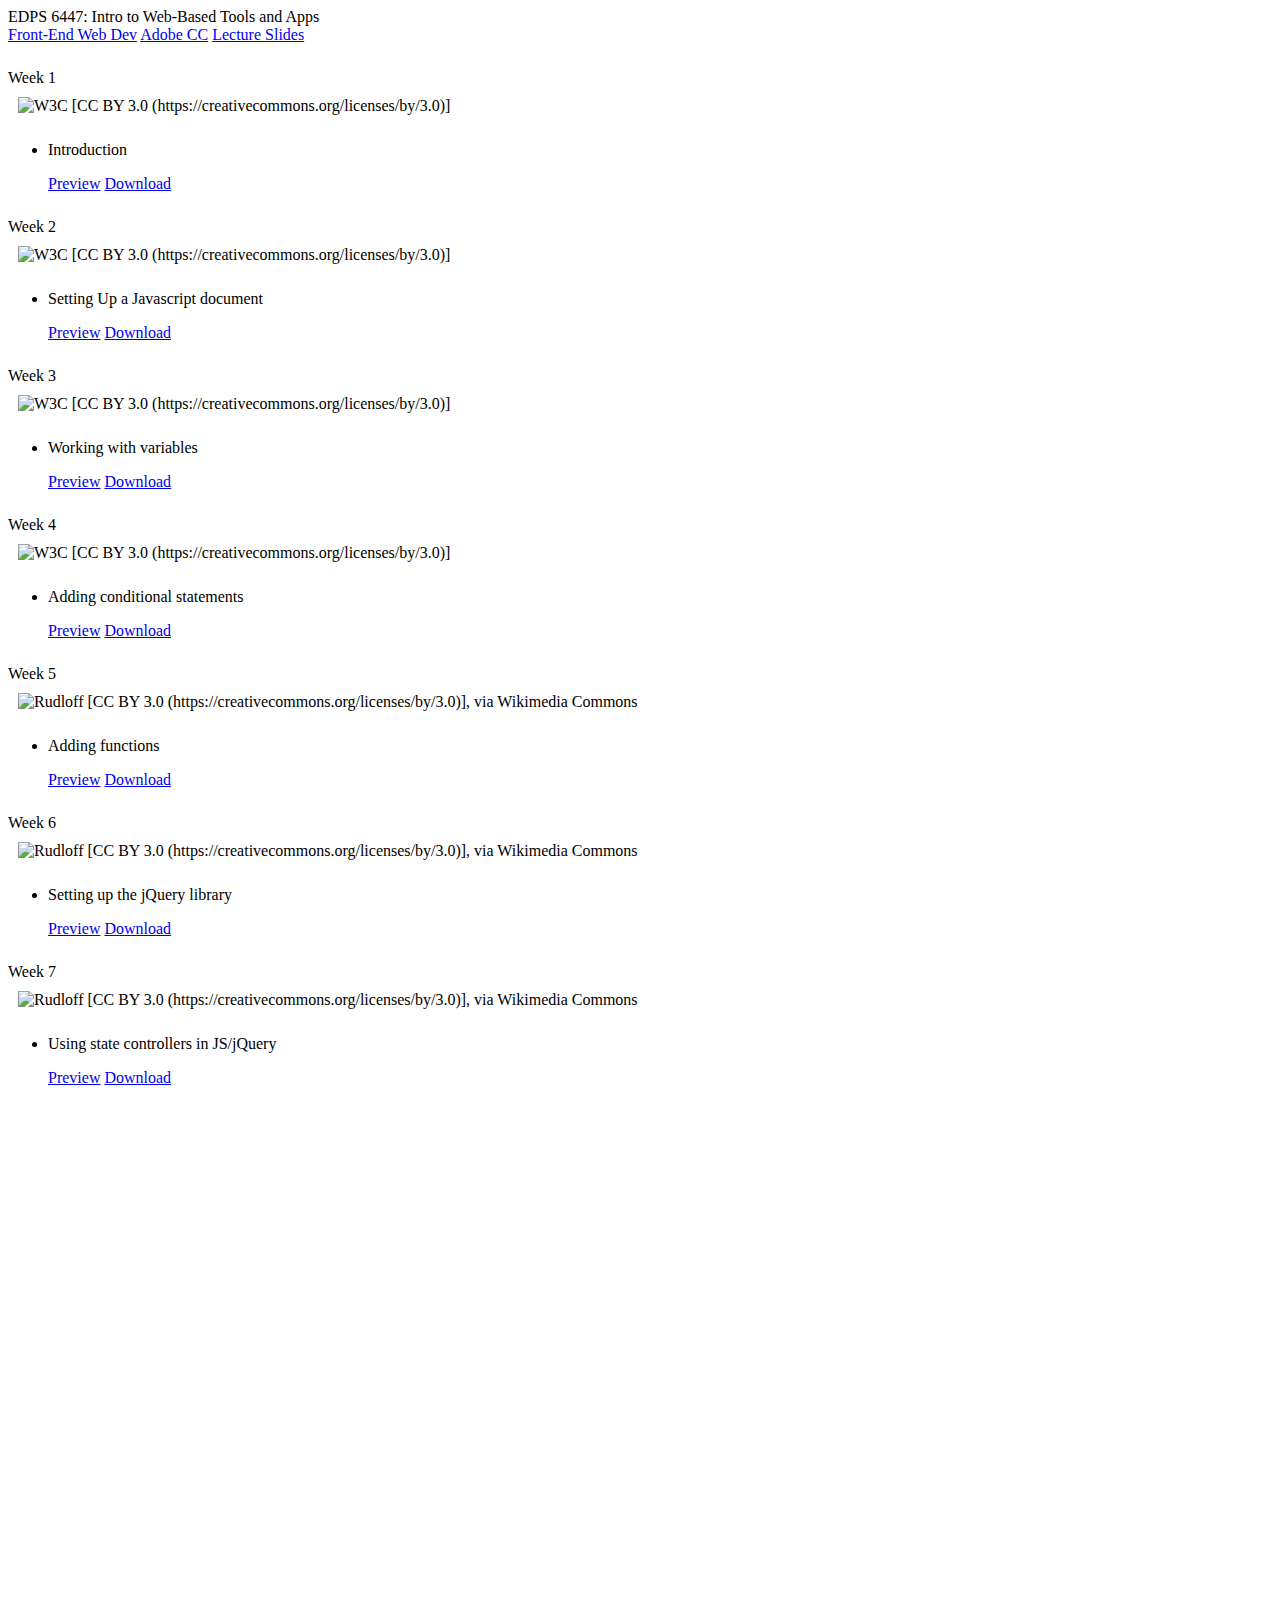
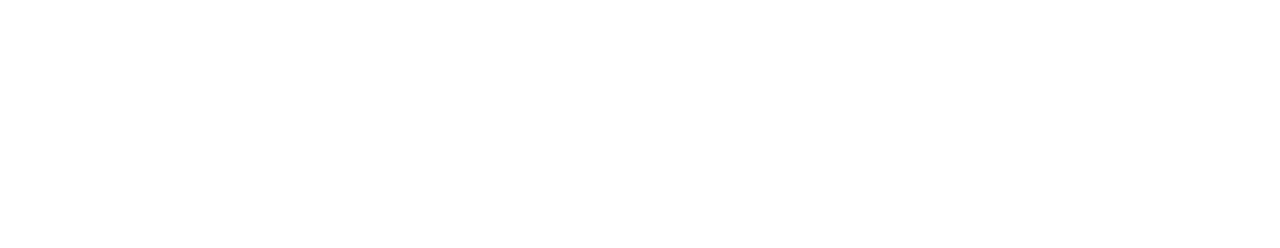
==== index.html @ ab7abaa6 "Update index.html" ====
<!doctype html>
<html lang="en">
  <head>
    <!-- Required meta tags -->
    <meta charset="utf-8">
    <meta name="viewport" content="width=device-width, initial-scale=1, shrink-to-fit=no">

    <!-- Bootstrap CSS -->
    <link rel="stylesheet" href="https://stackpath.bootstrapcdn.com/bootstrap/4.1.3/css/bootstrap.min.css" integrity="sha384-MCw98/SFnGE8fJT3GXwEOngsV7Zt27NXFoaoApmYm81iuXoPkFOJwJ8ERdknLPMO" crossorigin="anonymous">
      
    <!-- Font Awesome -->
    <link rel="stylesheet" href="https://use.fontawesome.com/releases/v5.6.1/css/all.css" integrity="sha384-gfdkjb5BdAXd+lj+gudLWI+BXq4IuLW5IT+brZEZsLFm++aCMlF1V92rMkPaX4PP" crossorigin="anonymous">

    <title>EDPS 6447</title>
      
    <style>  
        img.card-img-top{
            height: 200px;
            width: 200px;
            padding: 10px;
            margin: auto;
        }
        .card{
            margin-top: 25px;
        }
        nav.bg-secondary{
            margin-top: 25px;
            height: 100px;
        }
        nav.bg-primary a.active{
            border-bottom-color: white;
            border-bottom-width: 5px;
            border-bottom-style: solid;
        }
        nav.bg-primary a{
            border-bottom-color: transparent;
            border-bottom-width: 5px;
            border-bottom-style: solid;
        }
        .hide_card{
            visibility: hidden;
        }
        
    </style>
  </head>
  <body>
      
    <!-- As a heading -->
    <nav class="navbar navbar-dark bg-dark">
      <span class="navbar-brand mb-0 h1">EDPS 6447: Intro to Web-Based Tools and Apps</span>
    </nav>
      
    <!-- As a heading -->
    <nav class="navbar navbar-dark bg-primary p-0 pt-1">
        <div class="navbar-nav flex-row p-0">
            <a id="frontend_link" href="#" class="nav-item nav-link active p-2">Front-End Web Dev</a>
            <a id="adobecc_link" href="#" class="nav-item nav-link p-2">Adobe CC</a>
            <a id="youtube_link" href="#" class="nav-item nav-link p-2">Lecture Slides</a>
        </div>
    </nav>
    
    <div id="frontend_row" class="container">
      <div class="row">
        <div class="col-sm">
            <div class="card">
              <div class="card-header">
                Week 1  
              </div>
              <img class="card-img-top" src="https://upload.wikimedia.org/wikipedia/commons/b/b6/Badge_js-strict.svg" alt="W3C [CC BY 3.0 (https://creativecommons.org/licenses/by/3.0)]">
              <ul class="list-group list-group-flush">
                <li class="list-group-item">
                    <p class="card-text">Introduction</p>
                    <a href="Week1/index.html" class="btn btn-primary" target="_blank"><i class="fas fa-desktop"></i> Preview</a>
                    <a href="Week1/Week1JSDemo.zip" class="btn btn-primary" download><i class="fas fa-file-download"></i> Download</a>
                </li>
              </ul>
            </div>
        </div>
        <div class="col-sm">
            <div class="card">
              <div class="card-header">
                Week 2  
              </div>
              <img class="card-img-top" src="https://upload.wikimedia.org/wikipedia/commons/b/b6/Badge_js-strict.svg" alt="W3C [CC BY 3.0 (https://creativecommons.org/licenses/by/3.0)]">
              <ul class="list-group list-group-flush">
                <li class="list-group-item">
                    <p class="card-text">Setting Up a Javascript document</p>
                    <a href="Week2/index.html" class="btn btn-primary" target="_blank"><i class="fas fa-desktop"></i> Preview</a>
                    <a href="Week2/week2_demo.zip" class="btn btn-primary" download><i class="fas fa-file-download"></i> Download</a>
                </li>
              </ul>
            </div>
        </div>
          <div class="col-sm">
            <div class="card">
              <div class="card-header">
                Week 3  
              </div>
              <img class="card-img-top" src="https://upload.wikimedia.org/wikipedia/commons/b/b6/Badge_js-strict.svg" alt="W3C [CC BY 3.0 (https://creativecommons.org/licenses/by/3.0)]">
              <ul class="list-group list-group-flush">
                <li class="list-group-item">
                    <p class="card-text">Working with variables</p>
                    <a href="Week3/index.html" class="btn btn-primary" target="_blank"><i class="fas fa-desktop"></i> Preview</a>
                    <a href="Week3/week3_demo.zip" class="btn btn-primary" download><i class="fas fa-file-download"></i> Download</a>
                </li>
              </ul>
            </div>
        </div>
          
      </div>
        <div class="row">
            <div class="col-sm">
                <div class="card">
                   <div class="card-header">
                Week 4  
                  </div>
                  <img class="card-img-top" src="https://upload.wikimedia.org/wikipedia/commons/b/b6/Badge_js-strict.svg" alt="W3C [CC BY 3.0 (https://creativecommons.org/licenses/by/3.0)]">
                  <ul class="list-group list-group-flush">
                    <li class="list-group-item">
                        <p class="card-text">Adding conditional statements</p>
                        <a href="Week4/index.html" class="btn btn-primary" target="_blank"><i class="fas fa-desktop"></i> Preview</a>
                        <a href="Week4/Week4.zip" class="btn btn-primary" download><i class="fas fa-file-download"></i> Download</a>
                    </li>
                  </ul>
                </div>
            </div>
              <div class="col-sm">
                <div class="card">
                  <div class="card-header">
                Week 5  
                  </div>
                  <img class="card-img-top" src="https://upload.wikimedia.org/wikipedia/commons/b/b6/Badge_js-strict.svg" alt="Rudloff [CC BY 3.0 (https://creativecommons.org/licenses/by/3.0)], via Wikimedia Commons">
                  <ul class="list-group list-group-flush">
                    <li class="list-group-item">
                        <p class="card-text">Adding functions</p>
                        <a href="Week5/index.html" class="btn btn-primary" target="_blank"><i class="fas fa-desktop"></i> Preview</a>
                        <a href="Week5/Week5.zip" class="btn btn-primary" download><i class="fas fa-file-download"></i> Download</a>
                    </li>
                  </ul>
                </div>
            </div>
            <div class="col-sm">
                <div class="card">
                  <div class="card-header">
                Week 6  
                  </div>
                  <img class="card-img-top" src="https://upload.wikimedia.org/wikipedia/commons/b/b6/Badge_js-strict.svg" alt="Rudloff [CC BY 3.0 (https://creativecommons.org/licenses/by/3.0)], via Wikimedia Commons">
                  <ul class="list-group list-group-flush">
                    <li class="list-group-item">
                        <p class="card-text">Setting up the jQuery library</p>
                        <a href="Week6/index.html" class="btn btn-primary" target="_blank"><i class="fas fa-desktop"></i> Preview</a>
                        <a href="Week6/Week6.zip" class="btn btn-primary" download><i class="fas fa-file-download"></i> Download</a>
                    </li>
                  </ul>
                </div>
            </div>
        </div>
        <div class="row">
            <div class="col-sm">
                <div class="card">
                  <div class="card-header">
                Week 7  
                  </div>
                  <img class="card-img-top" src="https://upload.wikimedia.org/wikipedia/commons/b/b6/Badge_js-strict.svg" alt="Rudloff [CC BY 3.0 (https://creativecommons.org/licenses/by/3.0)], via Wikimedia Commons">
                  <ul class="list-group list-group-flush">
                    <li class="list-group-item">
                        <p class="card-text">Using state controllers in JS/jQuery</p>
                        <a href="Week7/index.html" class="btn btn-primary" target="_blank"><i class="fas fa-desktop"></i> Preview</a>
                        <a href="Week7/Week7.zip" class="btn btn-primary" download><i class="fas fa-file-download"></i> Download</a>
                    </li>
                  </ul>
                </div>
            </div>
              <div class="col-sm">
                <div class="card hide_card">
                  <div class="card-header">
                Week 8
                  </div>
                  <img class="card-img-top" src="https://upload.wikimedia.org/wikipedia/commons/b/b6/Badge_js-strict.svg" alt="Rudloff [CC BY 3.0 (https://creativecommons.org/licenses/by/3.0)], via Wikimedia Commons">
                  <ul class="list-group list-group-flush">
                    <li class="list-group-item">
                        <p class="card-text">Using state controllers in JS/jQuery</p>
                        <a href="Week8/index.html" class="btn btn-primary" target="_blank"><i class="fas fa-desktop"></i> Preview</a>
                        <a href="Week8/Week8_WebDemo.zip" class="btn btn-primary" download><i class="fas fa-file-download"></i> Download</a>
                    </li>
                  </ul>
                </div>
            </div>
            <div class="col-sm">
                <div class="card hide_card">
                    <div class="card-header">
                Week 9
                  </div>
                  <img class="card-img-top" src="https://upload.wikimedia.org/wikipedia/commons/b/b6/Badge_js-strict.svg" alt="Rudloff [CC BY 3.0 (https://creativecommons.org/licenses/by/3.0)], via Wikimedia Commons">
                  <ul class="list-group list-group-flush">
                    <li class="list-group-item">
                        <p class="card-text">Event listeners and handlers in JS/jQuery</p>
                        <a href="Week9/index.html" class="btn btn-primary" target="_blank"><i class="fas fa-desktop"></i> Preview</a>
                        <a href="Week9/Week9_WebDemo.zip" class="btn btn-primary" download><i class="fas fa-file-download"></i> Download</a>
                    </li>
                  </ul>
                </div>
            </div>
        </div>
        <div class="row">
            <div class="col-sm">
                <div class="card hide_card">
                    <div class="card-header">
                Week 10
                  </div>
                  <img class="card-img-top" src="https://upload.wikimedia.org/wikipedia/commons/b/b6/Badge_js-strict.svg" alt="Rudloff [CC BY 3.0 (https://creativecommons.org/licenses/by/3.0)], via Wikimedia Commons">
                  <ul class="list-group list-group-flush">
                    <li class="list-group-item">
                        <p class="card-text">Style controllers in JS/jQuery</p>
                        <a href="Week10/index.html" class="btn btn-primary" target="_blank"><i class="fas fa-desktop"></i> Preview</a>
                        <a href="Week10/Week10_WebDemo.zip" class="btn btn-primary" download><i class="fas fa-file-download"></i> Download</a>
                    </li>
                  </ul>
                </div>
            </div>
              <div class="col-sm">
                <div class="card hide_card">
                    <div class="card-header">
                Week 11
                  </div>
                  <img class="card-img-top" src="https://upload.wikimedia.org/wikipedia/commons/b/b6/Badge_js-strict.svg" alt="Rudloff [CC BY 3.0 (https://creativecommons.org/licenses/by/3.0)], via Wikimedia Commons">
                   <ul class="list-group list-group-flush">
                    <li class="list-group-item">
                        <p class="card-text">Data controllers in JS/jQuery</p>
                        <a href="Week11/index.html" class="btn btn-primary" target="_blank"><i class="fas fa-desktop"></i> Preview</a>
                        <a href="Week11/Week11_WebDemo.zip" class="btn btn-primary" download><i class="fas fa-file-download"></i> Download</a>
                    </li>
                  </ul>
                </div>
            </div>
            <div class="col-sm">
                <div class="card hide_card">
                  <div class="card-header">
                Week 12
                  </div>
                  <img class="card-img-top" src="https://upload.wikimedia.org/wikipedia/commons/b/b6/Badge_js-strict.svg" alt="Rudloff [CC BY 3.0 (https://creativecommons.org/licenses/by/3.0)], via Wikimedia Commons">
                  <ul class="list-group list-group-flush">
                    <li class="list-group-item">
                        <p class="card-text">Exam Period</p>
                        <a href="Week12/index.html" class="btn btn-primary" target="_blank"><i class="fas fa-desktop"></i> Preview</a>
                        <a href="Week12/DemoWeek12.zip" class="btn btn-primary" download><i class="fas fa-file-download"></i> Download</a>
                    </li>
                  </ul>
                </div>
            </div>
        </div>
    </div>
      
    <div id="adobecc_row" class="container" style="display: none;">
      <div class="row">
        <div class="col-sm">
            <div class="card">
              <div class="card-header">
                Week 1  
              </div>
              <img width="180px" class="card-img-top" alt="Captivate8-icon" src="https://upload.wikimedia.org/wikipedia/commons/d/d3/Captivate8-icon.png">
              <ul class="list-group list-group-flush">
                <li class="list-group-item">
                    <p class="card-text">Introduction</p>
                    <a href="Week1/captivate_HTMLexport.html" class="btn btn-primary" target="_blank"><i class="fas fa-desktop"></i> Preview</a>
                    <a href="Week1/Week1CaptivateDemo.cptx" class="btn btn-primary" download><i class="fas fa-file-download"></i> Download</a>
                </li>
              </ul>
            </div>
        </div>
        <div class="col-sm">
            <div class="card">
              <div class="card-header">
                Week 2  
              </div>
              <img width="180px" class="card-img-top" alt="Captivate8-icon" src="https://upload.wikimedia.org/wikipedia/commons/d/d3/Captivate8-icon.png">
              <ul class="list-group list-group-flush">
                <li class="list-group-item">
                    <p class="card-text">Setting up a Captivate project file</p>
                    <a href="Week2/eLearning.zip" class="btn btn-primary" target="_blank"><i class="fas fa-desktop"></i> Preview</a>
                    <a href="Week2/Week2EDPS6447.cptx" class="btn btn-primary" download><i class="fas fa-file-download"></i> Download</a>
                </li>
              </ul>
            </div>
        </div>
          <div class="col-sm">
            <div class="card">
              <div class="card-header">
                Week 3  
              </div>
              <img width="180px" class="card-img-top" alt="Captivate8-icon" src="https://upload.wikimedia.org/wikipedia/commons/d/d3/Captivate8-icon.png">
              <ul class="list-group list-group-flush">
                <li class="list-group-item">
                    <p class="card-text">Working with assets</p>
                    <a href="Week3/eLearning.zip" class="btn btn-primary" target="_blank"><i class="fas fa-desktop"></i> Preview</a>
                    <a href="Week3/Week3EDPS6447.cptx" class="btn btn-primary" download><i class="fas fa-file-download"></i> Download</a>
                </li>
              </ul>
            </div>
        </div>
          
      </div>
        <div class="row">
            <div class="col-sm">
                <div class="card">
                  <div class="card-header">
                Week 4 
                </div>
                  <img width="180px" class="card-img-top" alt="Captivate8-icon" src="https://upload.wikimedia.org/wikipedia/commons/d/d3/Captivate8-icon.png">
                  <ul class="list-group list-group-flush">
                    <li class="list-group-item">
                        <p class="card-text">Adding effects</p>
                        <a href="Week4/Week4EDPS6447Web.zip" class="btn btn-primary" target="_blank" download><i class="fas fa-desktop"></i> Preview</a>
                        <a href="Week4/Week4EDPS6447.cptx" class="btn btn-primary" download><i class="fas fa-file-download"></i> Download</a>
                    </li>
                  </ul>
                </div>
            </div>
              <div class="col-sm">
                <div class="card">
                  <div class="card-header">
                Week 5 
                </div>
                  <img width="180px" class="card-img-top" alt="Captivate8-icon" src="https://upload.wikimedia.org/wikipedia/commons/d/d3/Captivate8-icon.png">
                 <ul class="list-group list-group-flush">
                    <li class="list-group-item">
                        <p class="card-text">Adding quizzes</p>
                        <a href="Week5/Week5EDPS6447Web.zip" class="btn btn-primary" target="_blank"><i class="fas fa-desktop"></i> Preview</a>
                        <a href="Week5/Week5EDPS6447.cptx" class="btn btn-primary" download><i class="fas fa-file-download"></i> Download</a>
                    </li>
                  </ul>
                </div>
            </div>
            <div class="col-sm">
                <div class="card">
                  <div class="card-header">
                Week 6 
                </div>
                  <img width="180px" class="card-img-top" alt="Captivate8-icon" src="https://upload.wikimedia.org/wikipedia/commons/d/d3/Captivate8-icon.png">
                  <ul class="list-group list-group-flush">
                    <li class="list-group-item">
                        <p class="card-text">Using functions (Part 1)</p>
                        <a href="Week6/Week6EDPS6447Web.zip" class="btn btn-primary" target="_blank"><i class="fas fa-desktop"></i> Preview</a>
                        <a href="Week6/Week6EDPS6447.cptx" class="btn btn-primary" download><i class="fas fa-file-download"></i> Download</a>
                    </li>
                  </ul>
                </div>
            </div>
        </div>
        <div class="row">
            <div class="col-sm">
                <div class="card">
                  <div class="card-header">
                Week 7 
                </div>
                  <img width="180px" class="card-img-top" alt="Captivate8-icon" src="https://upload.wikimedia.org/wikipedia/commons/d/d3/Captivate8-icon.png">
                  <ul class="list-group list-group-flush">
                    <li class="list-group-item">
                        <p class="card-text">Using functions (part 2)</p>
                        <a href="Week7/Week7EDPS6447Web.zip" class="btn btn-primary" target="_blank"><i class="fas fa-desktop"></i> Preview</a>
                        <a href="Week7/Week7EDPS6447.cptx" class="btn btn-primary" download><i class="fas fa-file-download"></i> Download</a>
                    </li>
                  </ul>
                </div>
            </div>
              <div class="col-sm">
                <div class="card hide_card">
                  <div class="card-header">
                Week 8
                </div>
                  <img width="180px" class="card-img-top" alt="Captivate8-icon" src="https://upload.wikimedia.org/wikipedia/commons/d/d3/Captivate8-icon.png">
                  <ul class="list-group list-group-flush">
                    <li class="list-group-item">
                        <p class="card-text">Using functions (part 2)</p>
                        <a href="Week8/video.html" class="btn btn-primary" target="_blank"><i class="fas fa-desktop"></i> Preview</a>
                        <a href="Week8/Week8_PremiereDemo.zip" class="btn btn-primary" download><i class="fas fa-file-download"></i> Download</a>
                    </li>
                  </ul>
                </div>
            </div>
            <div class="col-sm">
                <div class="card hide_card">
                     <div class="card-header">
                Week 9
                </div>
                  <img width="180px" class="card-img-top" alt="Captivate8-icon" src="https://upload.wikimedia.org/wikipedia/commons/d/d3/Captivate8-icon.png">
                   <ul class="list-group list-group-flush">
                    <li class="list-group-item">
                        <p class="card-text">Event-based effects</p>
                        <a href="Week9/video.html" class="btn btn-primary" target="_blank"><i class="fas fa-desktop"></i> Preview</a>
                        <a href="Week9/Week9_PremiereDemo.zip" class="btn btn-primary" download><i class="fas fa-file-download"></i> Download</a>
                    </li>
                  </ul>
                </div>
            </div>
        </div>
        <div class="row">
            <div class="col-sm">
                <div class="card hide_card">
                    <div class="card-header">
                Week 10
                </div>
                  <img width="180px" class="card-img-top" alt="Captivate8-icon" src="https://upload.wikimedia.org/wikipedia/commons/d/d3/Captivate8-icon.png">
                  <ul class="list-group list-group-flush">
                    <li class="list-group-item">
                        <p class="card-text">Non-Linear navigation</p>
                        <a href="Week10/video.html" class="btn btn-primary" target="_blank"><i class="fas fa-desktop"></i> Preview</a>
                        <a href="Week10/Week10_PremiereDemo.zip" class="btn btn-primary" download><i class="fas fa-file-download"></i> Download</a>
                    </li>
                  </ul>
                </div>
            </div>
              <div class="col-sm">
                <div class="card hide_card">
                  <div class="card-header">
                Week 11
                </div>
                  <img width="180px" class="card-img-top" alt="Captivate8-icon" src="https://upload.wikimedia.org/wikipedia/commons/d/d3/Captivate8-icon.png">
                  <ul class="list-group list-group-flush">
                    <li class="list-group-item">
                        <p class="card-text">Decision-based branching</p>
                        <a href="Week11/aidemo.html" class="btn btn-primary" target="_blank"><i class="fas fa-desktop"></i> Preview</a>
                        <a href="Week11/Week11_AIDemo.ai" class="btn btn-primary" download><i class="fas fa-file-download"></i> Download</a>
                    </li>
                  </ul>
                </div>
            </div>
            <div class="col-sm">
                <div class="card hide_card">
                  <div class="card-header">
                Week 12
                </div>
                  <img width="180px" class="card-img-top" alt="Captivate8-icon" src="https://upload.wikimedia.org/wikipedia/commons/d/d3/Captivate8-icon.png">
                  <ul class="list-group list-group-flush">
                    <li class="list-group-item">
                        <p class="card-text">Exam Period</p>
                        <a href="Week12/aidemo.html" class="btn btn-primary" target="_blank"><i class="fas fa-desktop"></i> Preview</a>
                        <a href="Week12/AIDemoWeek12.ai" class="btn btn-primary" download><i class="fas fa-file-download"></i> Download</a>
                    </li>
                  </ul>
                </div>
            </div>
        </div>
    </div>
    <div id="youtube_row" class="container-fluid" style="display: none;">
        <div class="row">
            <div class="col-7">
                <iframe style="width:100%;height:750px;margin-top:25px;" src="https://www.youtube.com/embed/videoseries?list=PLWZDcy6SbCTsaL0hGQeWL9pua57iPpQ_t" frameborder="0" allow="accelerometer; autoplay; encrypted-media; gyroscope; picture-in-picture" allowfullscreen></iframe>
            </div>
            <div class="col-5">
                <iframe src="https://drive.google.com/embeddedfolderview?id=1JpWodck8FMFh6JK73Ausg3_eI5vqdL5t#list" style="width:100%;height:750px;margin-top:25px;" frameborder="0"></iframe>
            </div>
        </div>
    </div>
    
    <!-- Footer Area 
    <nav class="navbar navbar-dark bg-secondary">
      
    </nav>-->

    <!-- Optional JavaScript -->
    <!-- jQuery first, then Popper.js, then Bootstrap JS -->
    <script src="https://code.jquery.com/jquery-3.3.1.slim.min.js" integrity="sha384-q8i/X+965DzO0rT7abK41JStQIAqVgRVzpbzo5smXKp4YfRvH+8abtTE1Pi6jizo" crossorigin="anonymous"></script>
    <script src="https://cdnjs.cloudflare.com/ajax/libs/popper.js/1.14.3/umd/popper.min.js" integrity="sha384-ZMP7rVo3mIykV+2+9J3UJ46jBk0WLaUAdn689aCwoqbBJiSnjAK/l8WvCWPIPm49" crossorigin="anonymous"></script>
    <script src="https://stackpath.bootstrapcdn.com/bootstrap/4.1.3/js/bootstrap.min.js" integrity="sha384-ChfqqxuZUCnJSK3+MXmPNIyE6ZbWh2IMqE241rYiqJxyMiZ6OW/JmZQ5stwEULTy" crossorigin="anonymous"></script>
      
    <script>
        var frontend_link = document.getElementById("frontend_link");
        var adobecc_link = document.getElementById("adobecc_link");
        var youtube_link = document.getElementById("youtube_link");
        
        var frontend_row = document.getElementById("frontend_row");
        var adobecc_row = document.getElementById("adobecc_row");
        var youtube_row = document.getElementById("youtube_row");
        
        console.log(frontend_link);
        console.log(adobecc_link);
        console.log(youtube_link);
        console.log(frontend_row);
        console.log(adobecc_row);
        console.log(youtube_row);
        
        frontend_link.addEventListener("click",Show_FrontEnd);
        adobecc_link.addEventListener("click",Show_AdobeCC);
        youtube_link.addEventListener("click",Show_YouTube);
        
        function Show_FrontEnd(){
            frontend_row.style.display = "block";
            adobecc_row.style.display = "none";
            youtube_row.style.display = "none";
            
            frontend_link.classList.add("active");
            adobecc_link.classList.remove("active");
            youtube_link.classList.remove("active");
        }
        
        function Show_AdobeCC(){
            adobecc_row.style.display = "block";
            frontend_row.style.display = "none";
            youtube_row.style.display = "none";
            
            adobecc_link.classList.add("active");
            frontend_link.classList.remove("active");
            youtube_link.classList.remove("active");
        }
        
        function Show_YouTube(){
            youtube_row.style.display = "block";
            frontend_row.style.display = "none";
            adobecc_row.style.display = "none";
            
            youtube_link.classList.add("active");
            frontend_link.classList.remove("active");
            adobecc_link.classList.remove("active");
        }
    </script>
  </body>
</html>
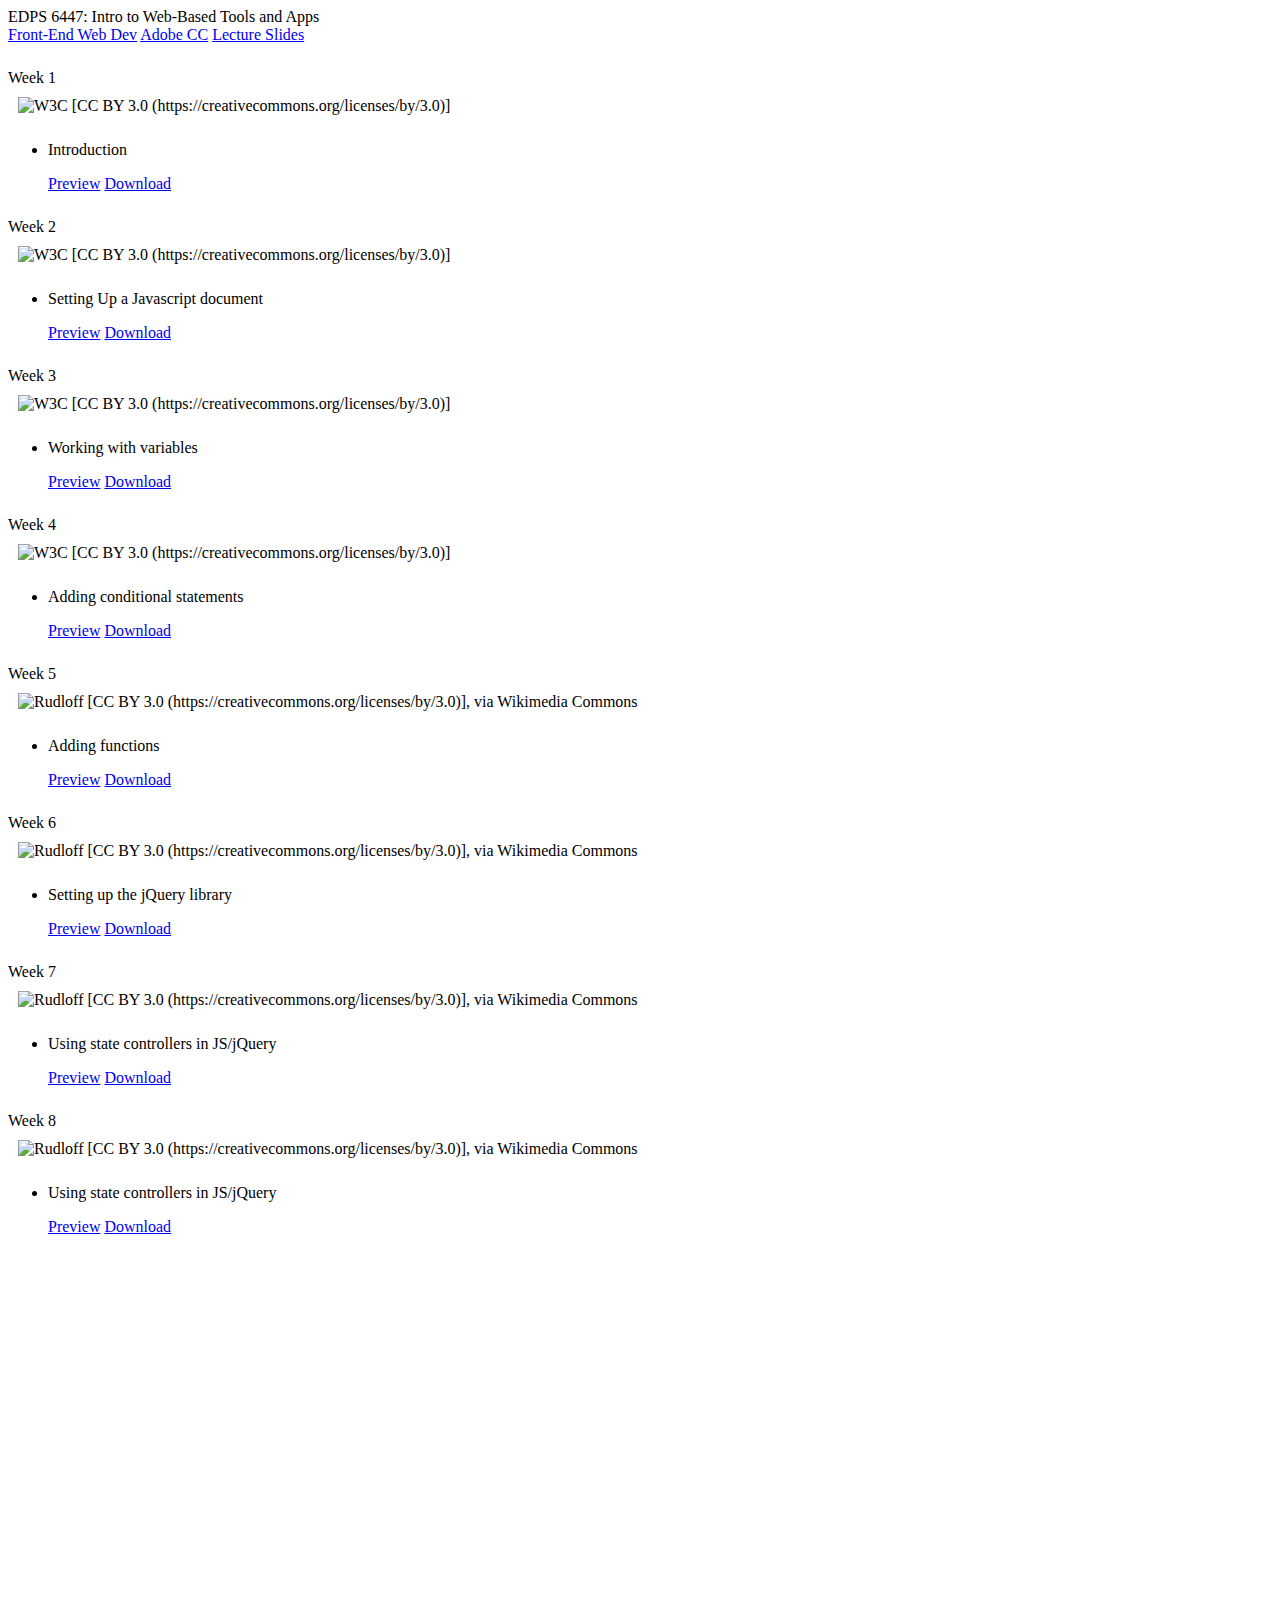
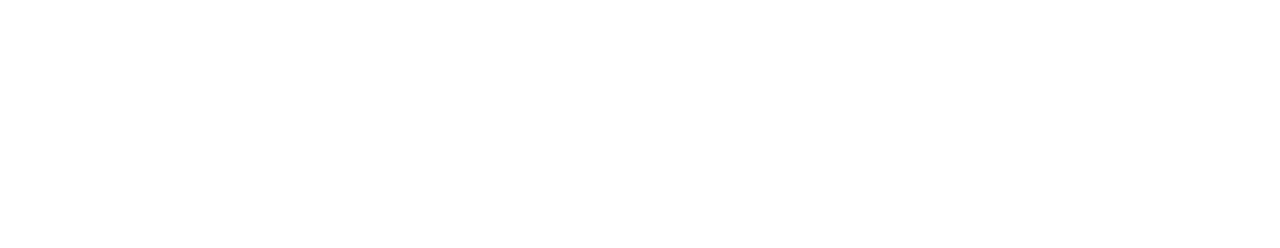
==== commit ef5ff53d: "Update index.html" ====
--- a/index.html
+++ b/index.html
@@ -172,7 +172,7 @@
                 </div>
             </div>
               <div class="col-sm">
-                <div class="card hide_card">
+                <div class="card">
                   <div class="card-header">
                 Week 8
                   </div>
@@ -181,7 +181,7 @@
                     <li class="list-group-item">
                         <p class="card-text">Using state controllers in JS/jQuery</p>
                         <a href="Week8/index.html" class="btn btn-primary" target="_blank"><i class="fas fa-desktop"></i> Preview</a>
-                        <a href="Week8/Week8_WebDemo.zip" class="btn btn-primary" download><i class="fas fa-file-download"></i> Download</a>
+                        <a href="Week8/Week8WebDemo.zip" class="btn btn-primary" download><i class="fas fa-file-download"></i> Download</a>
                     </li>
                   </ul>
                 </div>
@@ -339,7 +339,7 @@
                   <img width="180px" class="card-img-top" alt="Captivate8-icon" src="https://upload.wikimedia.org/wikipedia/commons/d/d3/Captivate8-icon.png">
                   <ul class="list-group list-group-flush">
                     <li class="list-group-item">
-                        <p class="card-text">Using functions (Part 1)</p>
+                        <p class="card-text">Using functions (part 1)</p>
                         <a href="Week6/Week6EDPS6447Web.zip" class="btn btn-primary" target="_blank"><i class="fas fa-desktop"></i> Preview</a>
                         <a href="Week6/Week6EDPS6447.cptx" class="btn btn-primary" download><i class="fas fa-file-download"></i> Download</a>
                     </li>
@@ -364,7 +364,7 @@
                 </div>
             </div>
               <div class="col-sm">
-                <div class="card hide_card">
+                <div class="card">
                   <div class="card-header">
                 Week 8
                 </div>
@@ -372,8 +372,8 @@
                   <ul class="list-group list-group-flush">
                     <li class="list-group-item">
                         <p class="card-text">Using functions (part 2)</p>
-                        <a href="Week8/video.html" class="btn btn-primary" target="_blank"><i class="fas fa-desktop"></i> Preview</a>
-                        <a href="Week8/Week8_PremiereDemo.zip" class="btn btn-primary" download><i class="fas fa-file-download"></i> Download</a>
+                        <a href="Week8/Week8CapDemo.zip" class="btn btn-primary" target="_blank"><i class="fas fa-desktop"></i> Preview</a>
+                        <a href="Week8/Week8EDPS6447.cptx" class="btn btn-primary" download><i class="fas fa-file-download"></i> Download</a>
                     </li>
                   </ul>
                 </div>
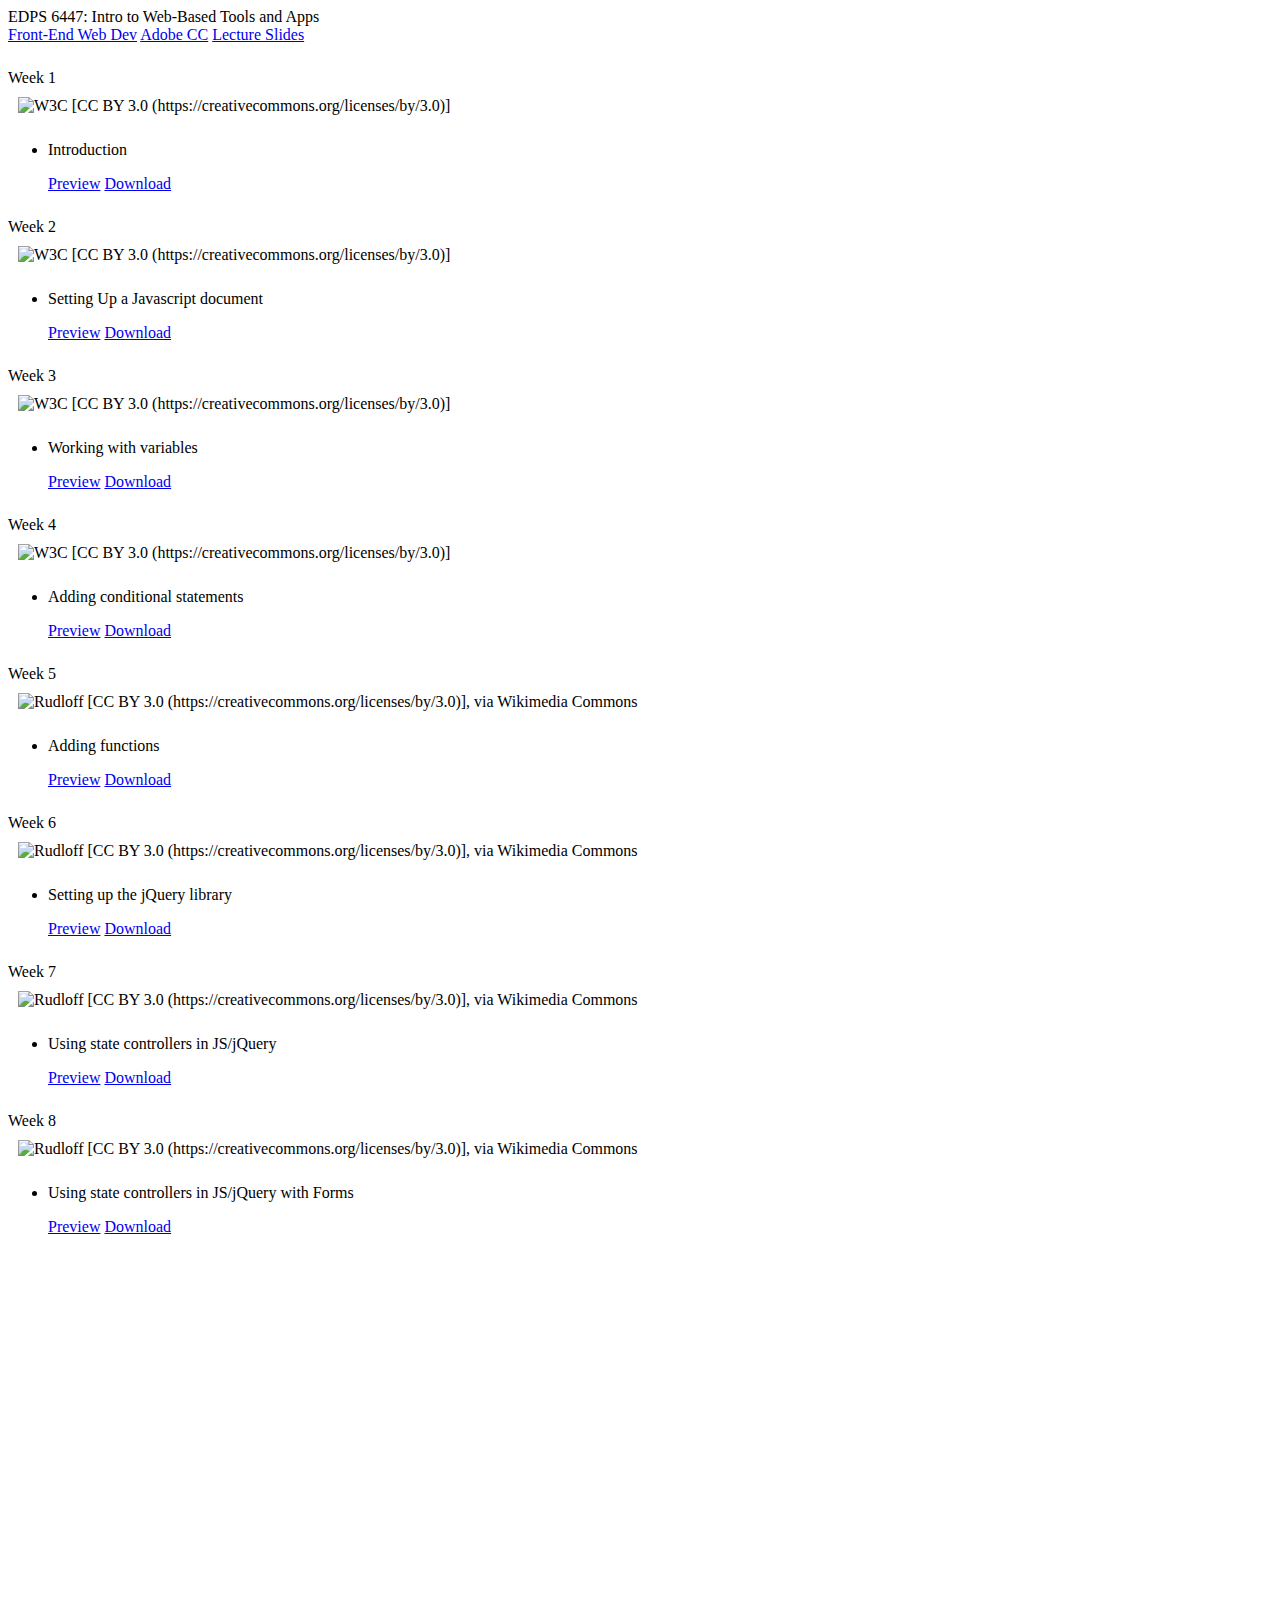
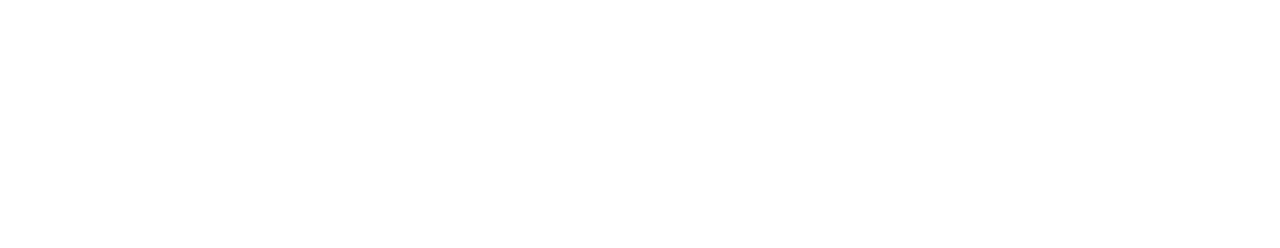
==== commit 2ad3f2ee: "Update index.html" ====
--- a/index.html
+++ b/index.html
@@ -179,7 +179,7 @@
                   <img class="card-img-top" src="https://upload.wikimedia.org/wikipedia/commons/b/b6/Badge_js-strict.svg" alt="Rudloff [CC BY 3.0 (https://creativecommons.org/licenses/by/3.0)], via Wikimedia Commons">
                   <ul class="list-group list-group-flush">
                     <li class="list-group-item">
-                        <p class="card-text">Using state controllers in JS/jQuery</p>
+                        <p class="card-text">Using state controllers in JS/jQuery with Forms</p>
                         <a href="Week8/index.html" class="btn btn-primary" target="_blank"><i class="fas fa-desktop"></i> Preview</a>
                         <a href="Week8/Week8WebDemo.zip" class="btn btn-primary" download><i class="fas fa-file-download"></i> Download</a>
                     </li>
@@ -371,7 +371,7 @@
                   <img width="180px" class="card-img-top" alt="Captivate8-icon" src="https://upload.wikimedia.org/wikipedia/commons/d/d3/Captivate8-icon.png">
                   <ul class="list-group list-group-flush">
                     <li class="list-group-item">
-                        <p class="card-text">Using functions (part 2)</p>
+                        <p class="card-text">Trigger-based effects</p>
                         <a href="Week8/Week8CapDemo.zip" class="btn btn-primary" target="_blank"><i class="fas fa-desktop"></i> Preview</a>
                         <a href="Week8/Week8EDPS6447.cptx" class="btn btn-primary" download><i class="fas fa-file-download"></i> Download</a>
                     </li>
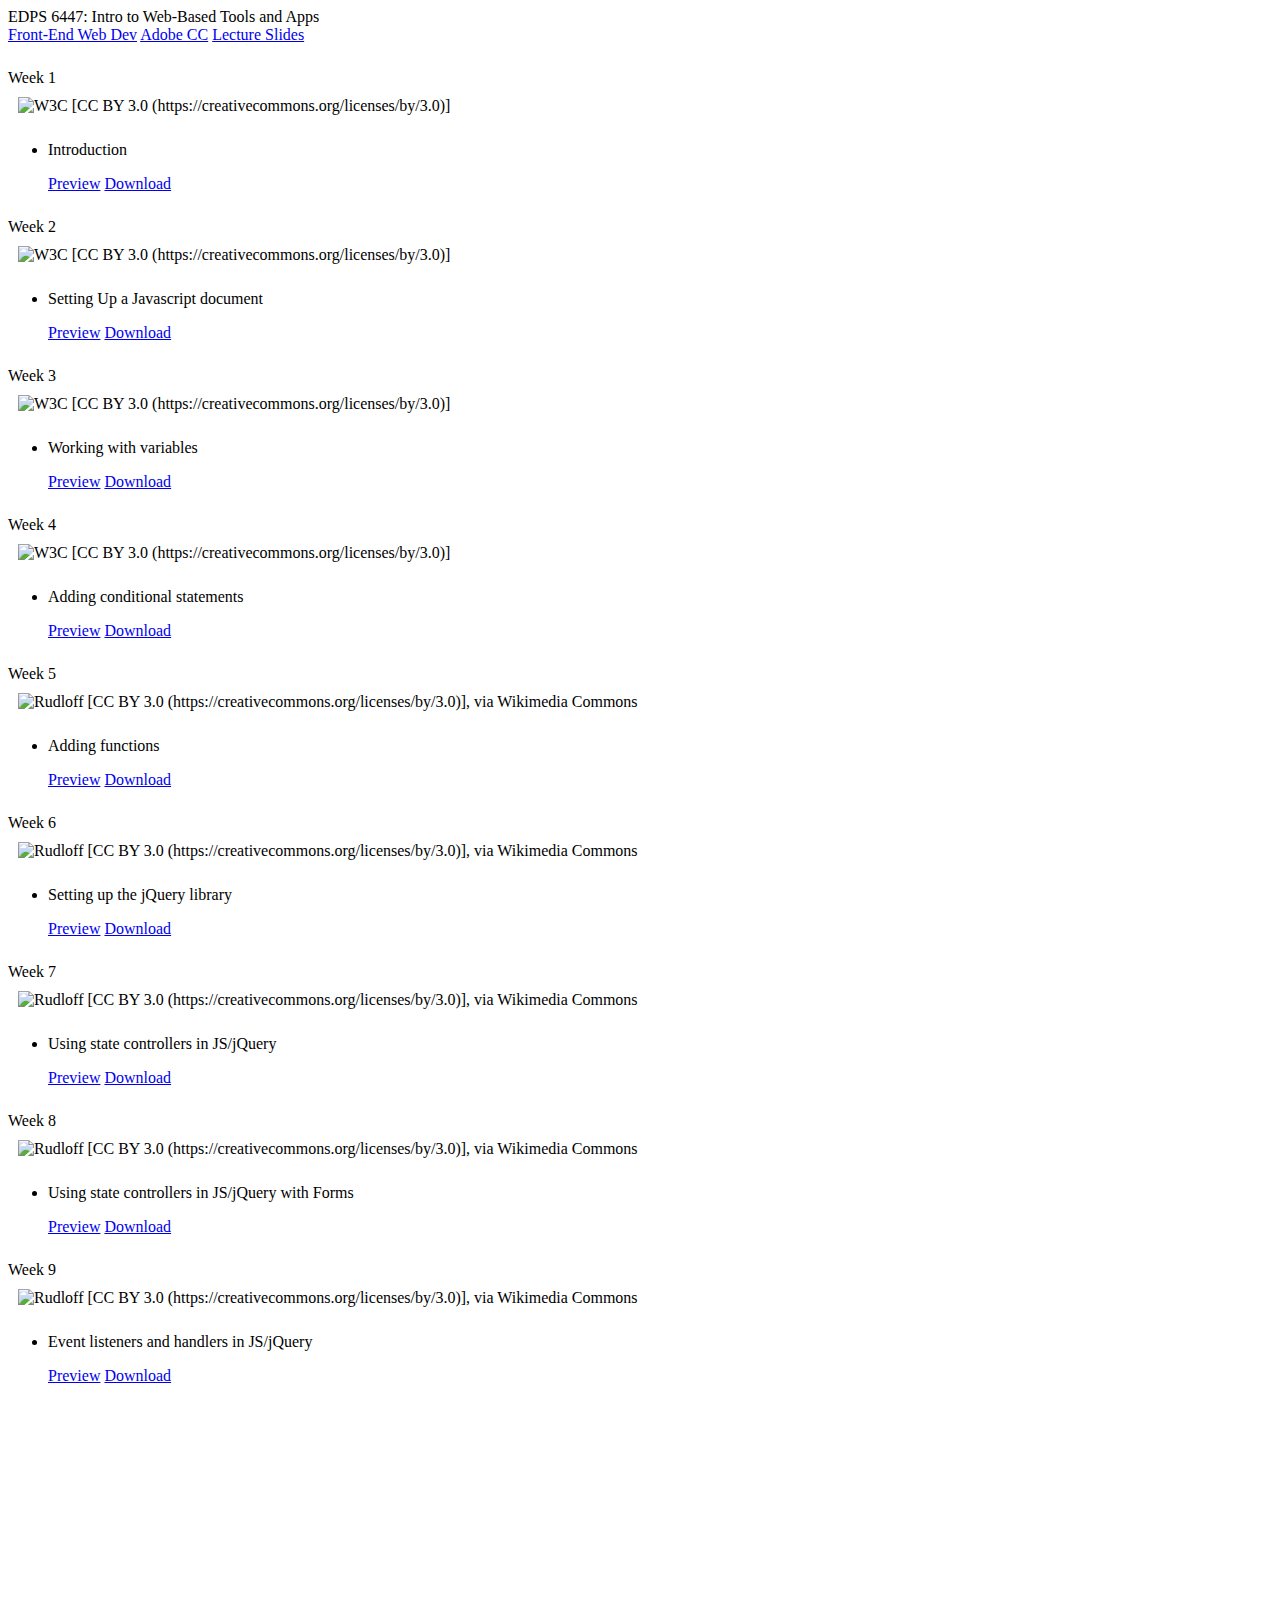
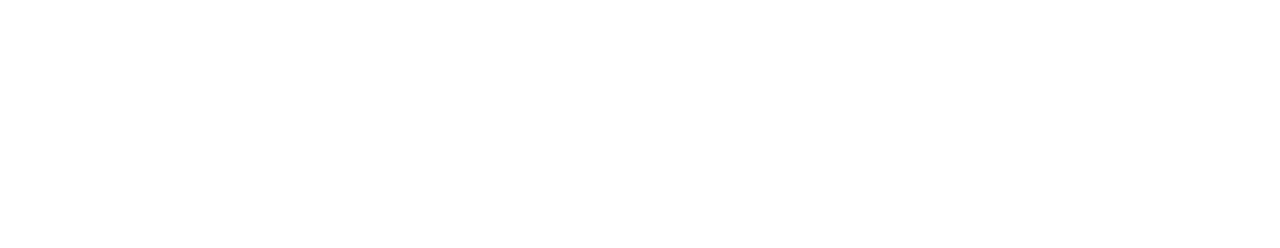
==== commit 0f376f67: "Update index.html" ====
--- a/index.html
+++ b/index.html
@@ -187,7 +187,7 @@
                 </div>
             </div>
             <div class="col-sm">
-                <div class="card hide_card">
+                <div class="card">
                     <div class="card-header">
                 Week 9
                   </div>
@@ -196,7 +196,7 @@
                     <li class="list-group-item">
                         <p class="card-text">Event listeners and handlers in JS/jQuery</p>
                         <a href="Week9/index.html" class="btn btn-primary" target="_blank"><i class="fas fa-desktop"></i> Preview</a>
-                        <a href="Week9/Week9_WebDemo.zip" class="btn btn-primary" download><i class="fas fa-file-download"></i> Download</a>
+                        <a href="Week9/Week9WebDemo.zip" class="btn btn-primary" download><i class="fas fa-file-download"></i> Download</a>
                     </li>
                   </ul>
                 </div>
@@ -379,7 +379,7 @@
                 </div>
             </div>
             <div class="col-sm">
-                <div class="card hide_card">
+                <div class="card">
                      <div class="card-header">
                 Week 9
                 </div>
@@ -387,8 +387,8 @@
                    <ul class="list-group list-group-flush">
                     <li class="list-group-item">
                         <p class="card-text">Event-based effects</p>
-                        <a href="Week9/video.html" class="btn btn-primary" target="_blank"><i class="fas fa-desktop"></i> Preview</a>
-                        <a href="Week9/Week9_PremiereDemo.zip" class="btn btn-primary" download><i class="fas fa-file-download"></i> Download</a>
+                        <a href="Week9/Week9EDPS6447Web_AWS.zip" class="btn btn-primary" target="_blank"><i class="fas fa-desktop"></i> Preview</a>
+                        <a href="Week9/Week9EDPS6447.cptx" class="btn btn-primary" download><i class="fas fa-file-download"></i> Download</a>
                     </li>
                   </ul>
                 </div>
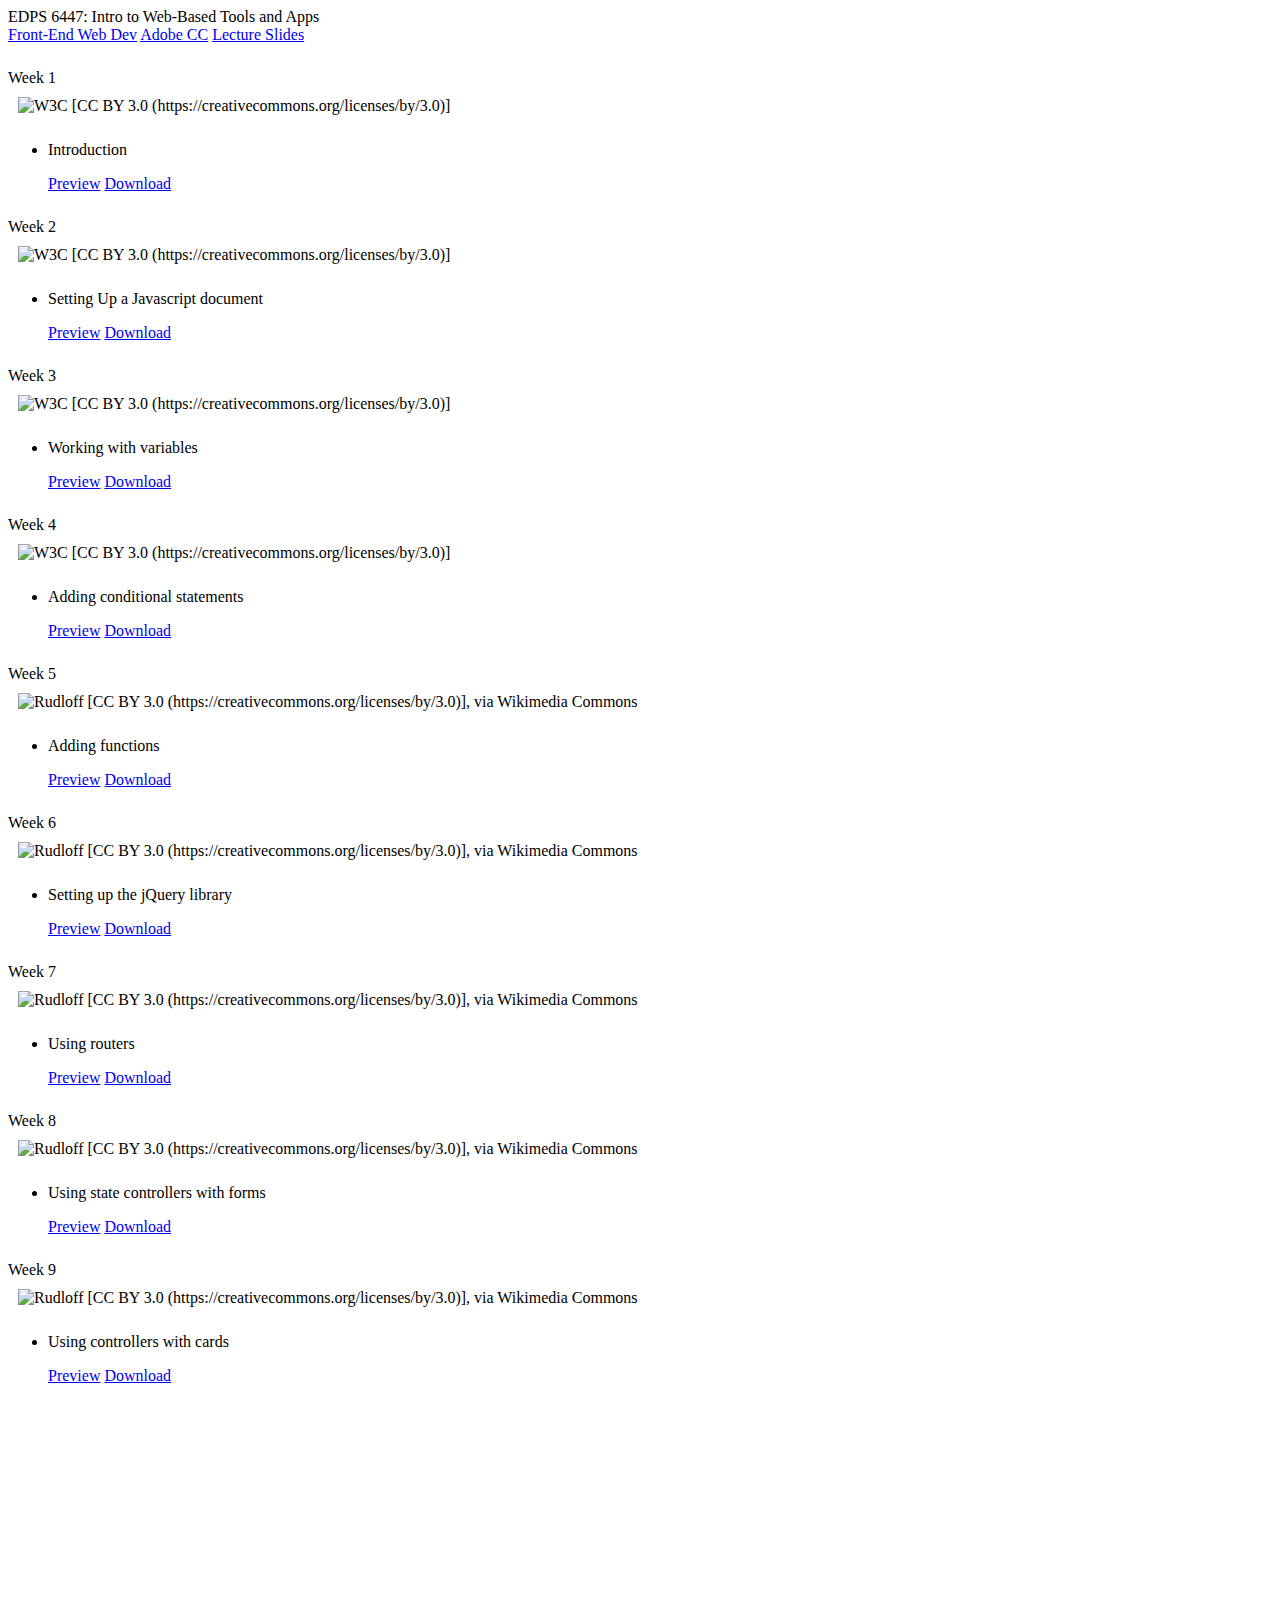
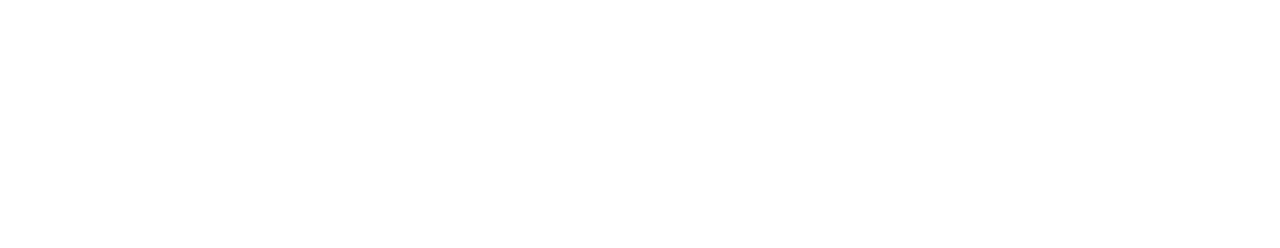
==== commit bab14ef2: "Update index.html" ====
--- a/index.html
+++ b/index.html
@@ -164,7 +164,7 @@
                   <img class="card-img-top" src="https://upload.wikimedia.org/wikipedia/commons/b/b6/Badge_js-strict.svg" alt="Rudloff [CC BY 3.0 (https://creativecommons.org/licenses/by/3.0)], via Wikimedia Commons">
                   <ul class="list-group list-group-flush">
                     <li class="list-group-item">
-                        <p class="card-text">Using state controllers in JS/jQuery</p>
+                        <p class="card-text">Using routers</p>
                         <a href="Week7/index.html" class="btn btn-primary" target="_blank"><i class="fas fa-desktop"></i> Preview</a>
                         <a href="Week7/Week7.zip" class="btn btn-primary" download><i class="fas fa-file-download"></i> Download</a>
                     </li>
@@ -179,7 +179,7 @@
                   <img class="card-img-top" src="https://upload.wikimedia.org/wikipedia/commons/b/b6/Badge_js-strict.svg" alt="Rudloff [CC BY 3.0 (https://creativecommons.org/licenses/by/3.0)], via Wikimedia Commons">
                   <ul class="list-group list-group-flush">
                     <li class="list-group-item">
-                        <p class="card-text">Using state controllers in JS/jQuery with Forms</p>
+                        <p class="card-text">Using state controllers with forms</p>
                         <a href="Week8/index.html" class="btn btn-primary" target="_blank"><i class="fas fa-desktop"></i> Preview</a>
                         <a href="Week8/Week8WebDemo.zip" class="btn btn-primary" download><i class="fas fa-file-download"></i> Download</a>
                     </li>
@@ -194,7 +194,7 @@
                   <img class="card-img-top" src="https://upload.wikimedia.org/wikipedia/commons/b/b6/Badge_js-strict.svg" alt="Rudloff [CC BY 3.0 (https://creativecommons.org/licenses/by/3.0)], via Wikimedia Commons">
                   <ul class="list-group list-group-flush">
                     <li class="list-group-item">
-                        <p class="card-text">Event listeners and handlers in JS/jQuery</p>
+                        <p class="card-text">Using controllers with cards</p>
                         <a href="Week9/index.html" class="btn btn-primary" target="_blank"><i class="fas fa-desktop"></i> Preview</a>
                         <a href="Week9/Week9WebDemo.zip" class="btn btn-primary" download><i class="fas fa-file-download"></i> Download</a>
                     </li>
@@ -386,7 +386,7 @@
                   <img width="180px" class="card-img-top" alt="Captivate8-icon" src="https://upload.wikimedia.org/wikipedia/commons/d/d3/Captivate8-icon.png">
                    <ul class="list-group list-group-flush">
                     <li class="list-group-item">
-                        <p class="card-text">Event-based effects</p>
+                        <p class="card-text">Modifying object states</p>
                         <a href="Week9/Week9EDPS6447Web_AWS.zip" class="btn btn-primary" target="_blank"><i class="fas fa-desktop"></i> Preview</a>
                         <a href="Week9/Week9EDPS6447.cptx" class="btn btn-primary" download><i class="fas fa-file-download"></i> Download</a>
                     </li>
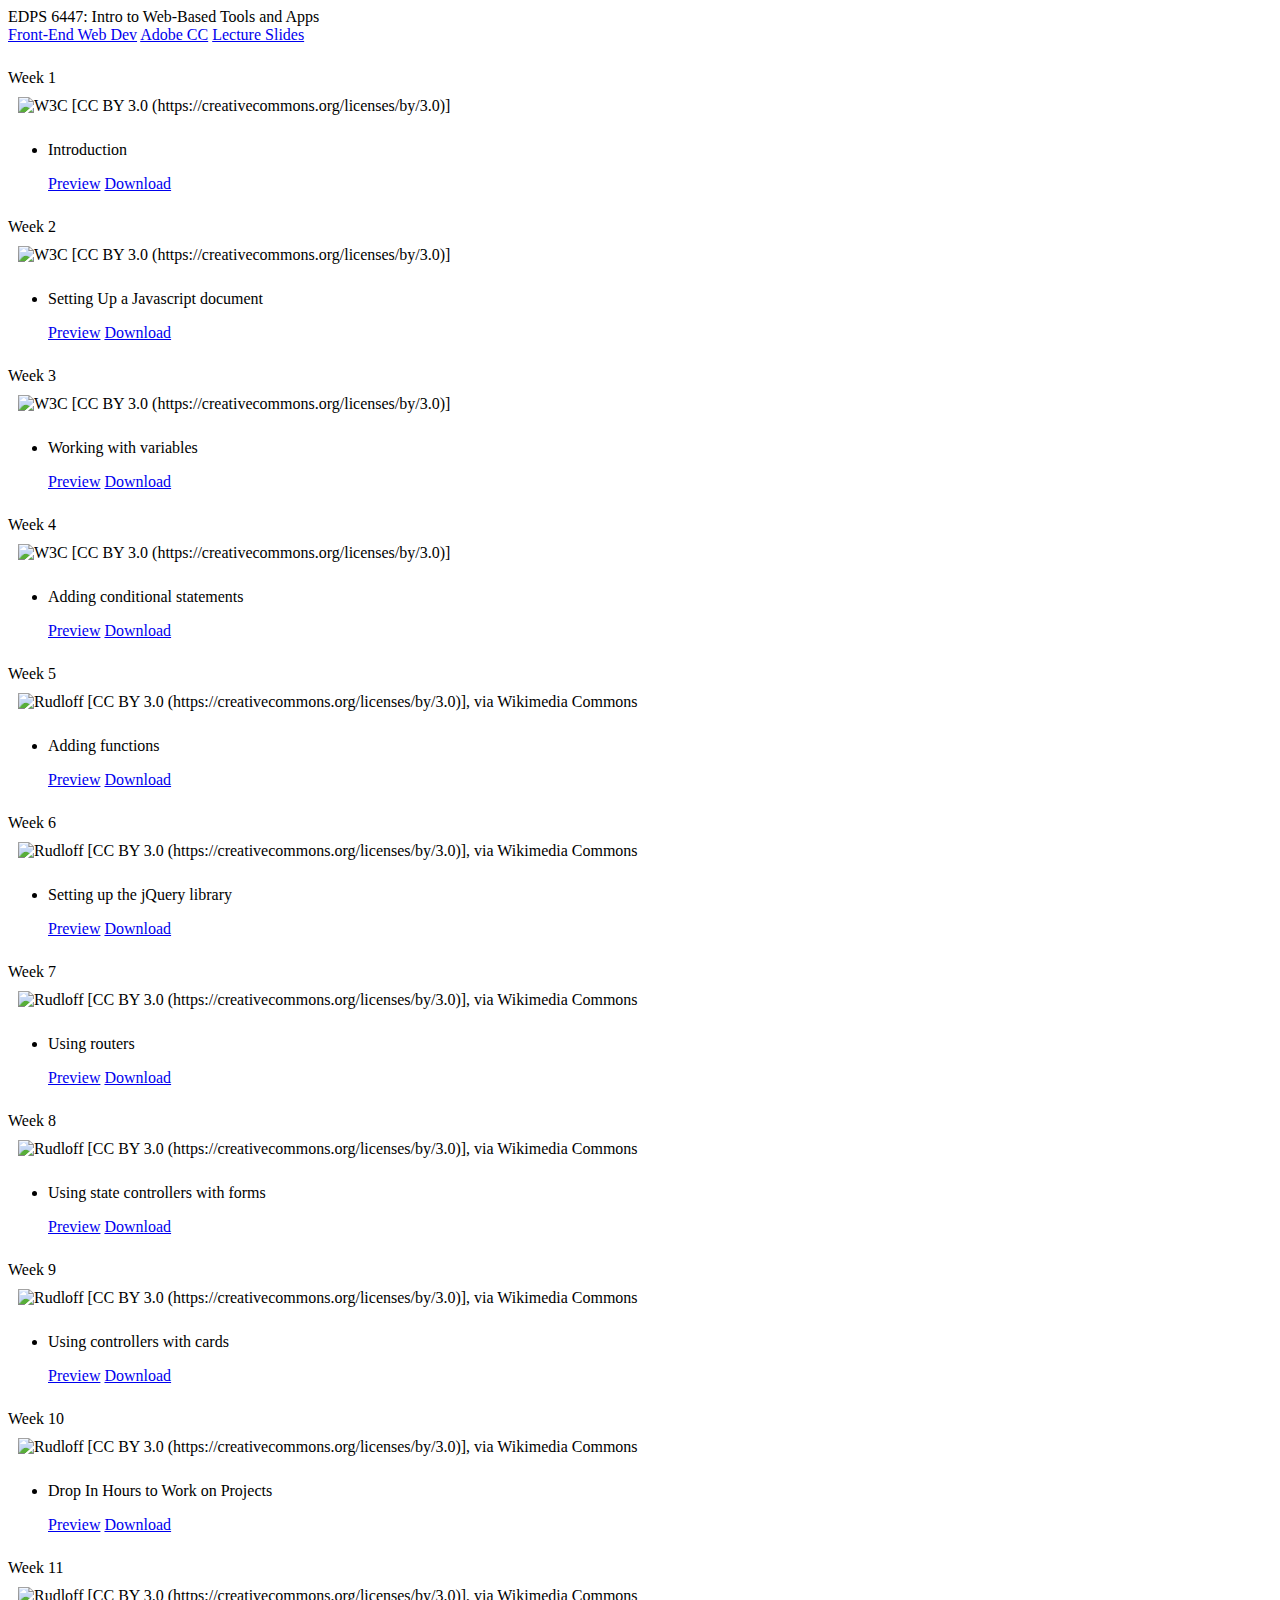
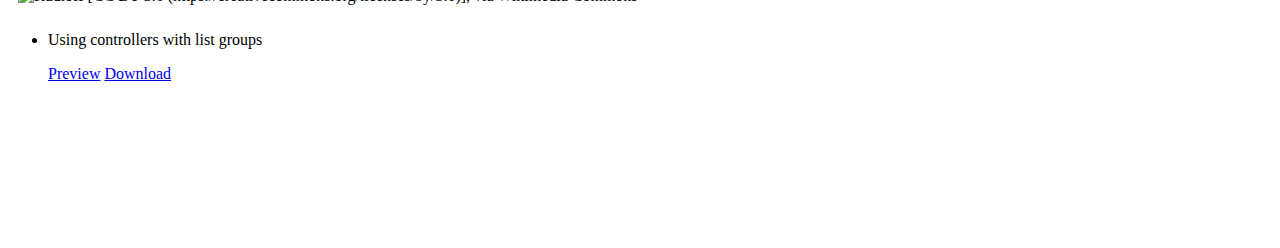
==== commit 93e0a489: "Add files via upload" ====
--- a/index.html
+++ b/index.html
@@ -204,29 +204,29 @@
         </div>
         <div class="row">
             <div class="col-sm">
-                <div class="card hide_card">
+                <div class="card">
                     <div class="card-header">
                 Week 10
                   </div>
                   <img class="card-img-top" src="https://upload.wikimedia.org/wikipedia/commons/b/b6/Badge_js-strict.svg" alt="Rudloff [CC BY 3.0 (https://creativecommons.org/licenses/by/3.0)], via Wikimedia Commons">
                   <ul class="list-group list-group-flush">
                     <li class="list-group-item">
-                        <p class="card-text">Style controllers in JS/jQuery</p>
-                        <a href="Week10/index.html" class="btn btn-primary" target="_blank"><i class="fas fa-desktop"></i> Preview</a>
-                        <a href="Week10/Week10_WebDemo.zip" class="btn btn-primary" download><i class="fas fa-file-download"></i> Download</a>
+                        <p class="card-text">Drop In Hours to Work on Projects</p>
+                        <a href="#" class="btn btn-primary" disabled><i class="fas fa-desktop"></i> Preview</a>
+                        <a href="#" class="btn btn-primary" disabled><i class="fas fa-file-download"></i> Download</a>
                     </li>
                   </ul>
                 </div>
             </div>
               <div class="col-sm">
-                <div class="card hide_card">
+                <div class="card">
                     <div class="card-header">
                 Week 11
                   </div>
                   <img class="card-img-top" src="https://upload.wikimedia.org/wikipedia/commons/b/b6/Badge_js-strict.svg" alt="Rudloff [CC BY 3.0 (https://creativecommons.org/licenses/by/3.0)], via Wikimedia Commons">
                    <ul class="list-group list-group-flush">
                     <li class="list-group-item">
-                        <p class="card-text">Data controllers in JS/jQuery</p>
+                        <p class="card-text">Using controllers with list groups</p>
                         <a href="Week11/index.html" class="btn btn-primary" target="_blank"><i class="fas fa-desktop"></i> Preview</a>
                         <a href="Week11/Week11_WebDemo.zip" class="btn btn-primary" download><i class="fas fa-file-download"></i> Download</a>
                     </li>
@@ -396,31 +396,31 @@
         </div>
         <div class="row">
             <div class="col-sm">
-                <div class="card hide_card">
+                <div class="card">
                     <div class="card-header">
                 Week 10
                 </div>
                   <img width="180px" class="card-img-top" alt="Captivate8-icon" src="https://upload.wikimedia.org/wikipedia/commons/d/d3/Captivate8-icon.png">
                   <ul class="list-group list-group-flush">
                     <li class="list-group-item">
-                        <p class="card-text">Non-Linear navigation</p>
-                        <a href="Week10/video.html" class="btn btn-primary" target="_blank"><i class="fas fa-desktop"></i> Preview</a>
-                        <a href="Week10/Week10_PremiereDemo.zip" class="btn btn-primary" download><i class="fas fa-file-download"></i> Download</a>
+                        <p class="card-text">Drop In Hours to Work on Project</p>
+                        <a href="#" class="btn btn-primary" disabled><i class="fas fa-desktop"></i> Preview</a>
+                        <a href="#" class="btn btn-primary" disabled><i class="fas fa-file-download"></i> Download</a>
                     </li>
                   </ul>
                 </div>
             </div>
               <div class="col-sm">
-                <div class="card hide_card">
+                <div class="card">
                   <div class="card-header">
                 Week 11
                 </div>
                   <img width="180px" class="card-img-top" alt="Captivate8-icon" src="https://upload.wikimedia.org/wikipedia/commons/d/d3/Captivate8-icon.png">
                   <ul class="list-group list-group-flush">
                     <li class="list-group-item">
-                        <p class="card-text">Decision-based branching</p>
-                        <a href="Week11/aidemo.html" class="btn btn-primary" target="_blank"><i class="fas fa-desktop"></i> Preview</a>
-                        <a href="Week11/Week11_AIDemo.ai" class="btn btn-primary" download><i class="fas fa-file-download"></i> Download</a>
+                        <p class="card-text">Publishing eLearning Modules</p>
+                        <a href="Week11/week11elearning.html" class="btn btn-primary" target="_blank"><i class="fas fa-desktop"></i> Preview</a>
+                        <a href="Week11/Week11EDPS6447.cptx" class="btn btn-primary" download><i class="fas fa-file-download"></i> Download</a>
                     </li>
                   </ul>
                 </div>
